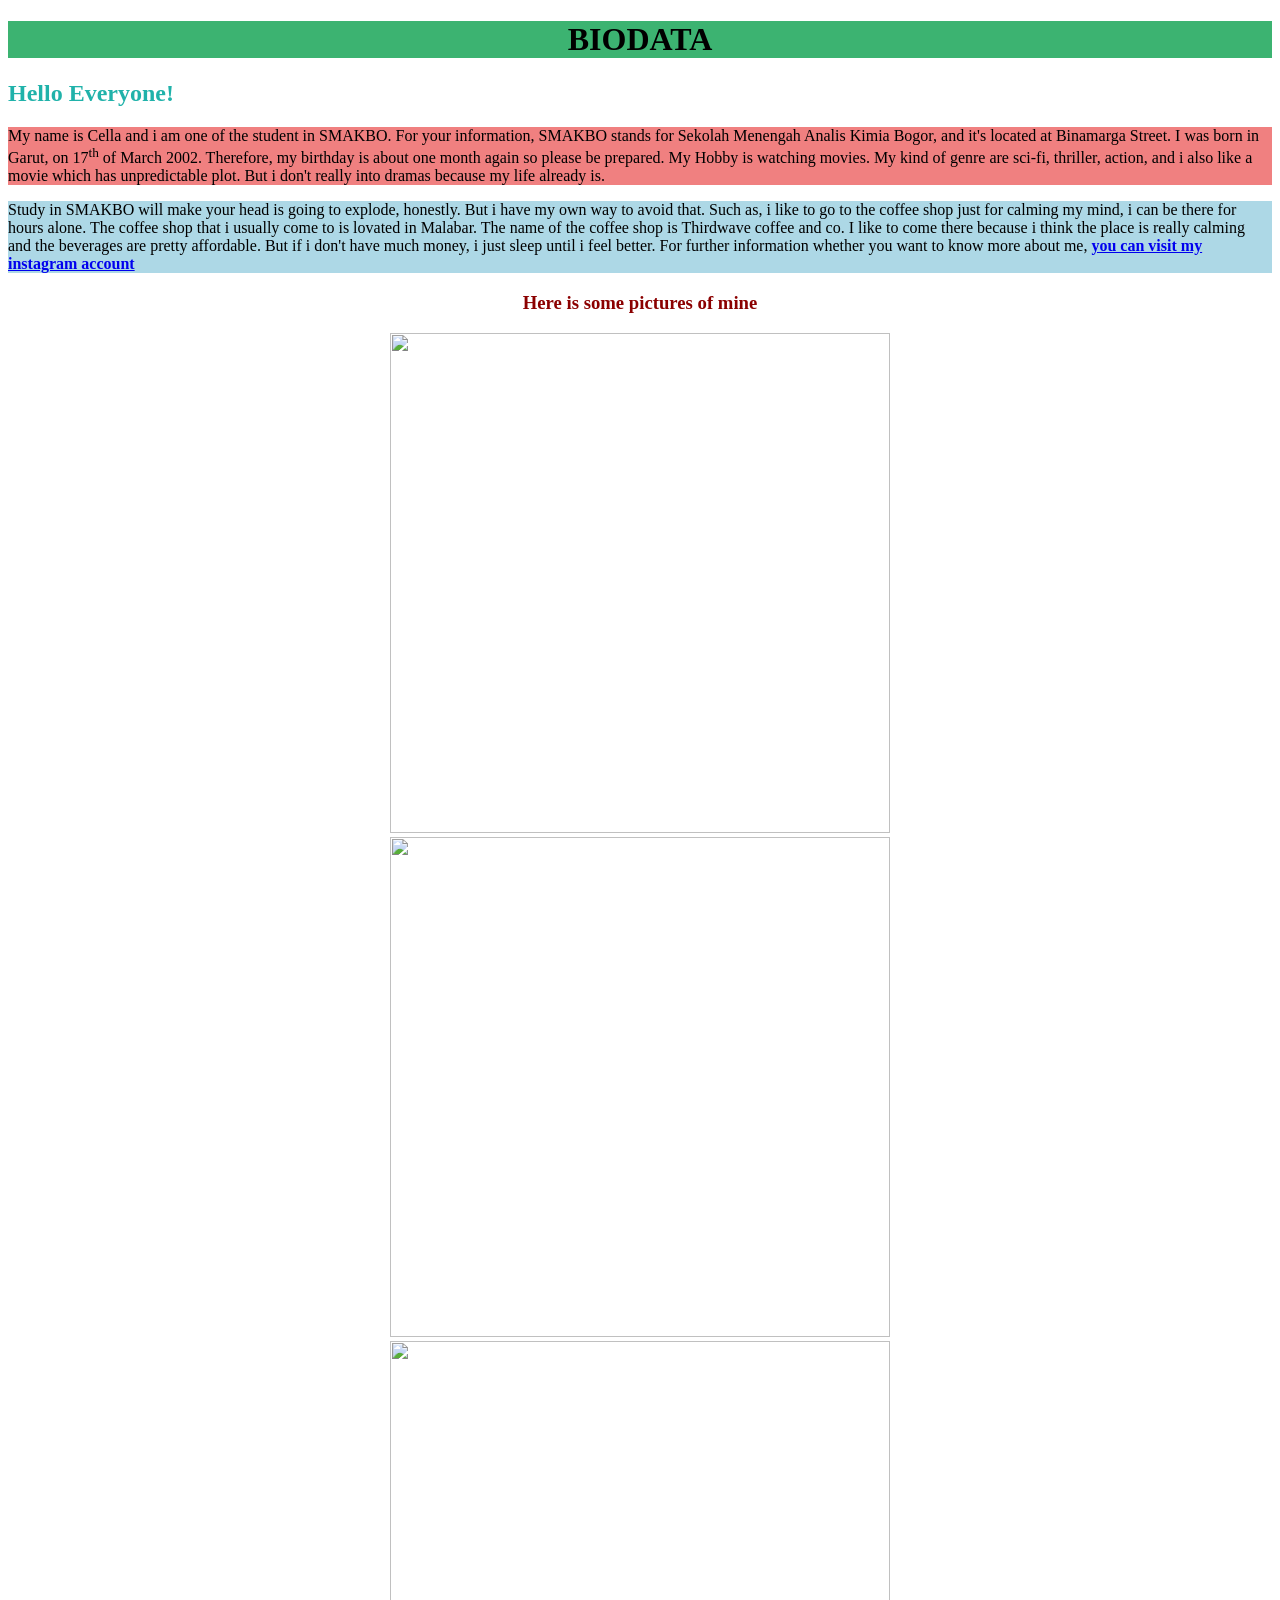
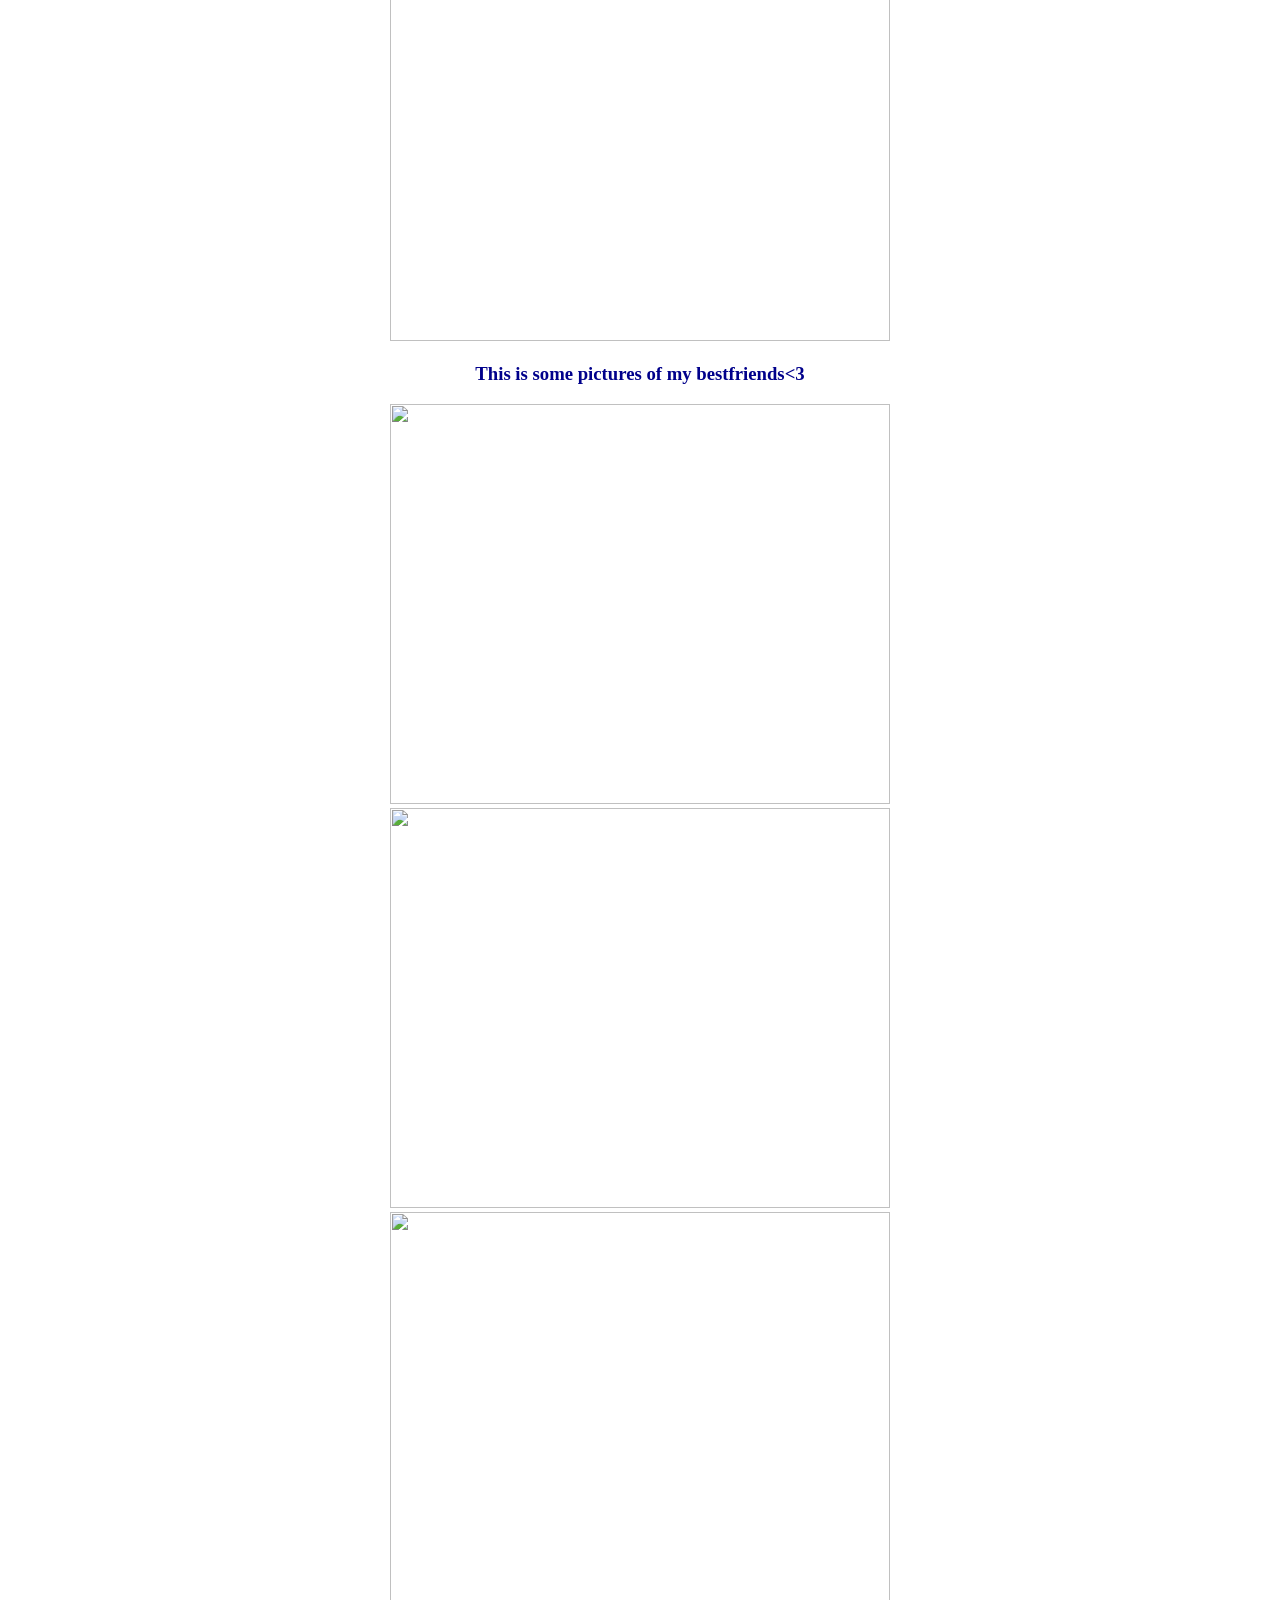
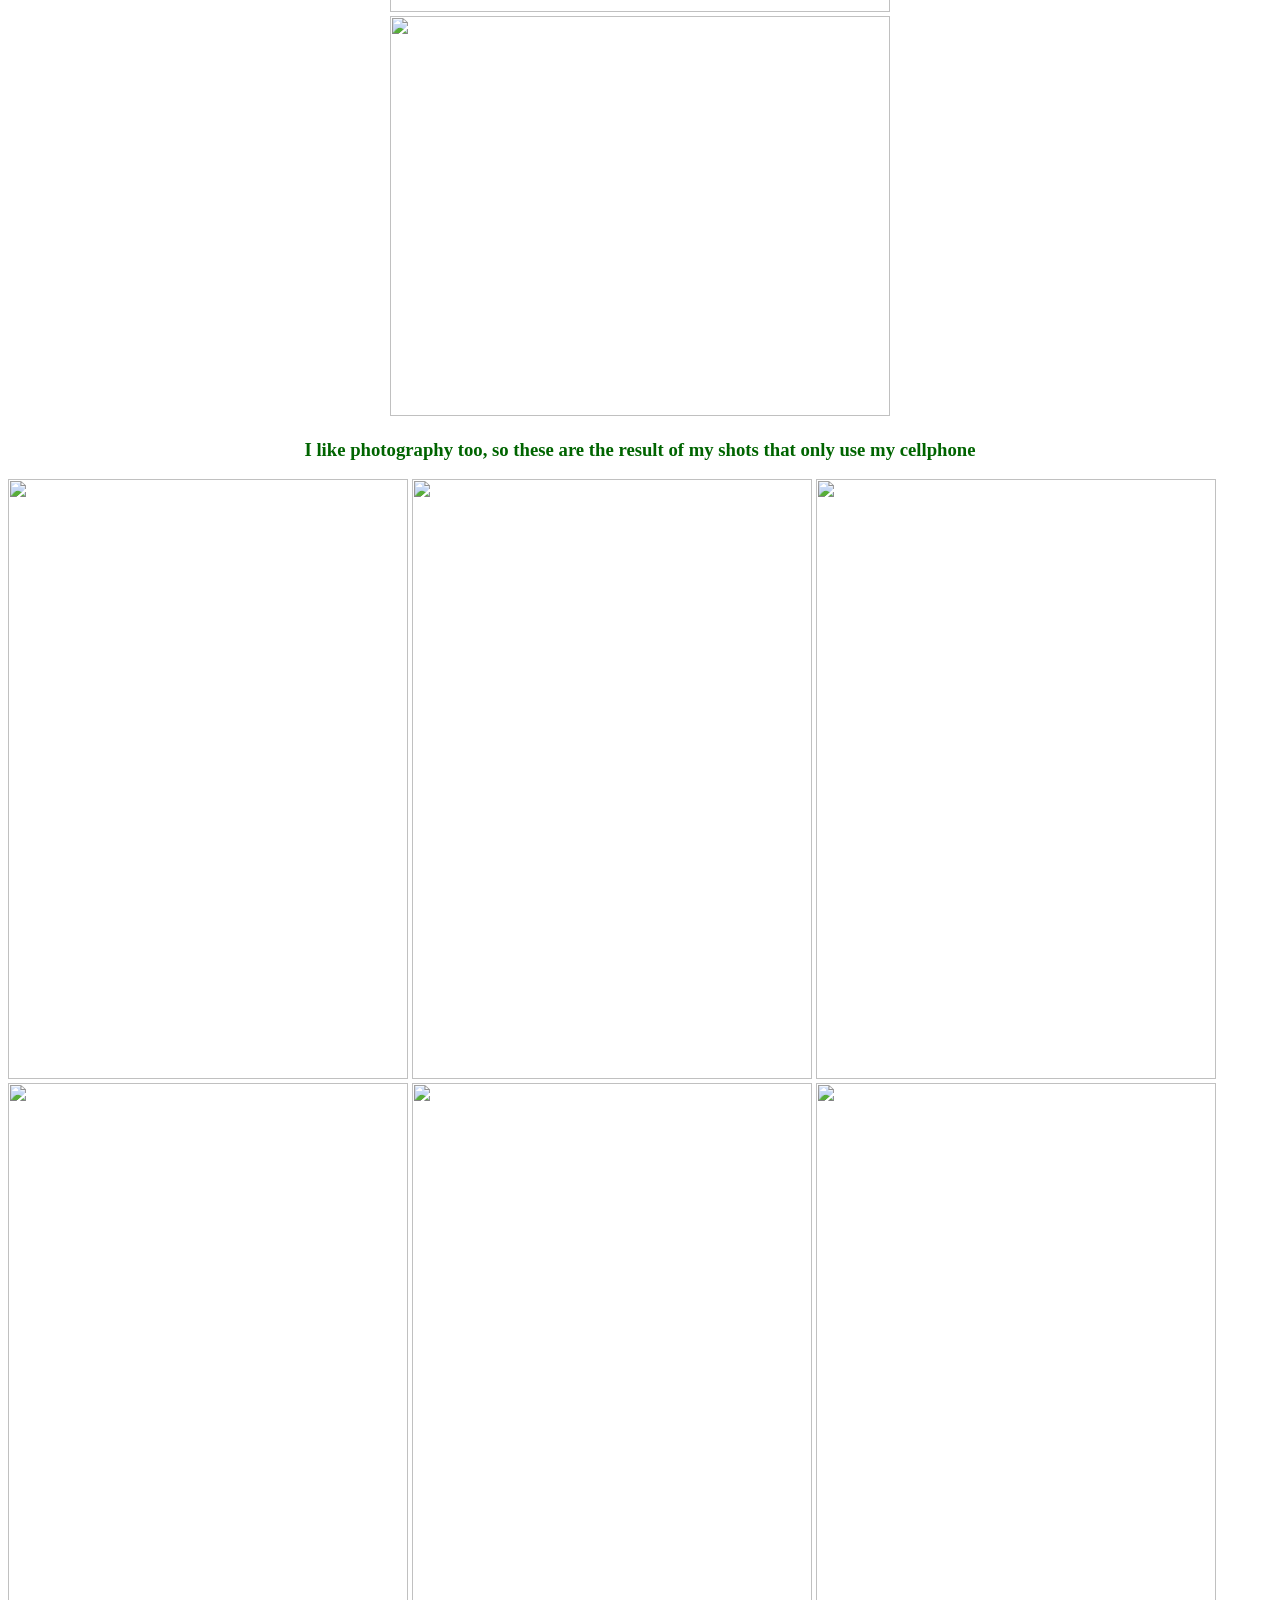
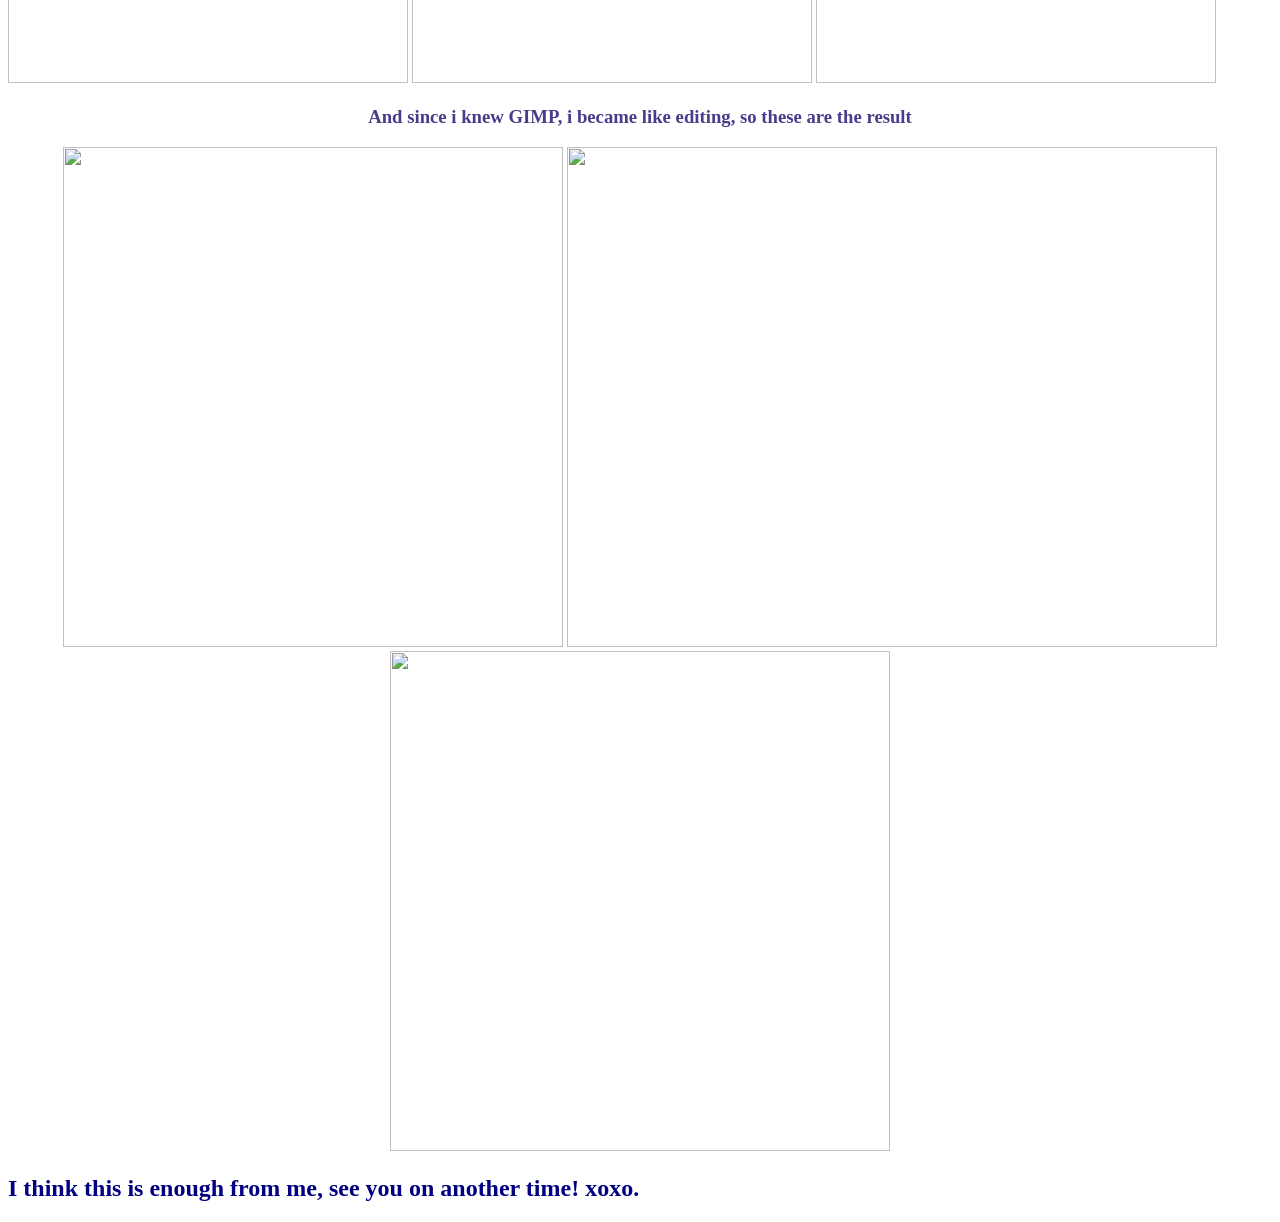
==== index.html @ 0dd3e631 "Add files via upload" ====
<!DOCTYPE html>
<html>
<head>
	<title>Biodata Cella</title>
		<h1 style="background-color: MediumSeaGreen;"> <center>BIODATA</center></h1>
		<h2 style="color: LightSeaGreen;">Hello Everyone!</h2>
</head>
<body>
	
<p style="background-color: LightCoral;"> My name is Cella and i am one of the student in SMAKBO. For your information, SMAKBO stands for Sekolah Menengah Analis Kimia Bogor, and it's located at Binamarga Street. I was born in Garut, on 17<sup>th</sup> of March 2002. Therefore, my birthday is about one month again so please be prepared. My Hobby is watching movies. My kind of genre are sci-fi, thriller, action, and i also like a movie which has unpredictable plot. But i don't really into dramas because my life already is.

</p>
<p style="background-color: LightBlue;">
	Study in SMAKBO will make your head is going to explode, honestly. But i have my own way to avoid that. Such as, i like to go to the coffee shop just for calming my mind, i can be there for hours alone. The coffee shop that i usually come to is lovated in Malabar. The name of the coffee shop is Thirdwave coffee and co. I like to come there because i think the place is really calming and the beverages are pretty affordable. But if i don't have much money, i just sleep until i feel better. For further information whether you want to know more about me, <a href="https://www.instagram.com/cellaamwdr/?hl=id"> <strong>you can visit my instagram account</strong></a

</p>
<h3 style="color: DarkRed;"> <center>Here is some pictures of mine</center></h3>
<center> <img src="g.jpg" width="500px" height="500px"> </center>
<center> <img src="f.jpg" width="500px" height="500px"> </center>
<center> <img src="h.jpg" width="500px" height="600px"></center>

<h3 style="color: DarkBlue;"> <center> This is some pictures of my bestfriends<3 </center></h3>
	<center><img src="i.jpg" width="500px" height="400px"></center>
	<center><img src="j.jpg" width="500px" height="400px"></center>
	<center><img src="k.jpg" width="500px" height="400px"></center>
	<center><img src="l.jpg" width="500px" height="400px"></center>

<h3 style="color: DarkGreen"> <center>I like photography too, so these are the result of my shots that only use my cellphone</center></h3>
<img src="1.jpg" width="400px" height="600px">	<img src="2.jpg" width="400px" height="600px"> <img src="3.jpg" width="400px" height="600px"> <img src="4.jpg" width="400px" height="600px"> <img src="7.jpg" width="400px" height="600px"> <img src="8.jpg" width="400px" height="600px">

<h3 style="color: DarkSlateBlue;"> <center>And since i knew GIMP, i became like editing, so these are the result</center>
</h3>
<center><img src="aa.png" width="500px" height="500px"> <img src="bb.png" width="650px" height="500px"> <img src="cc.gif" width="500px" height="500px"></center>
 
<h2 style="color: Navy;"> I think this is enough from me, see you on another time!
xoxo.</h2>


</body>
</html>
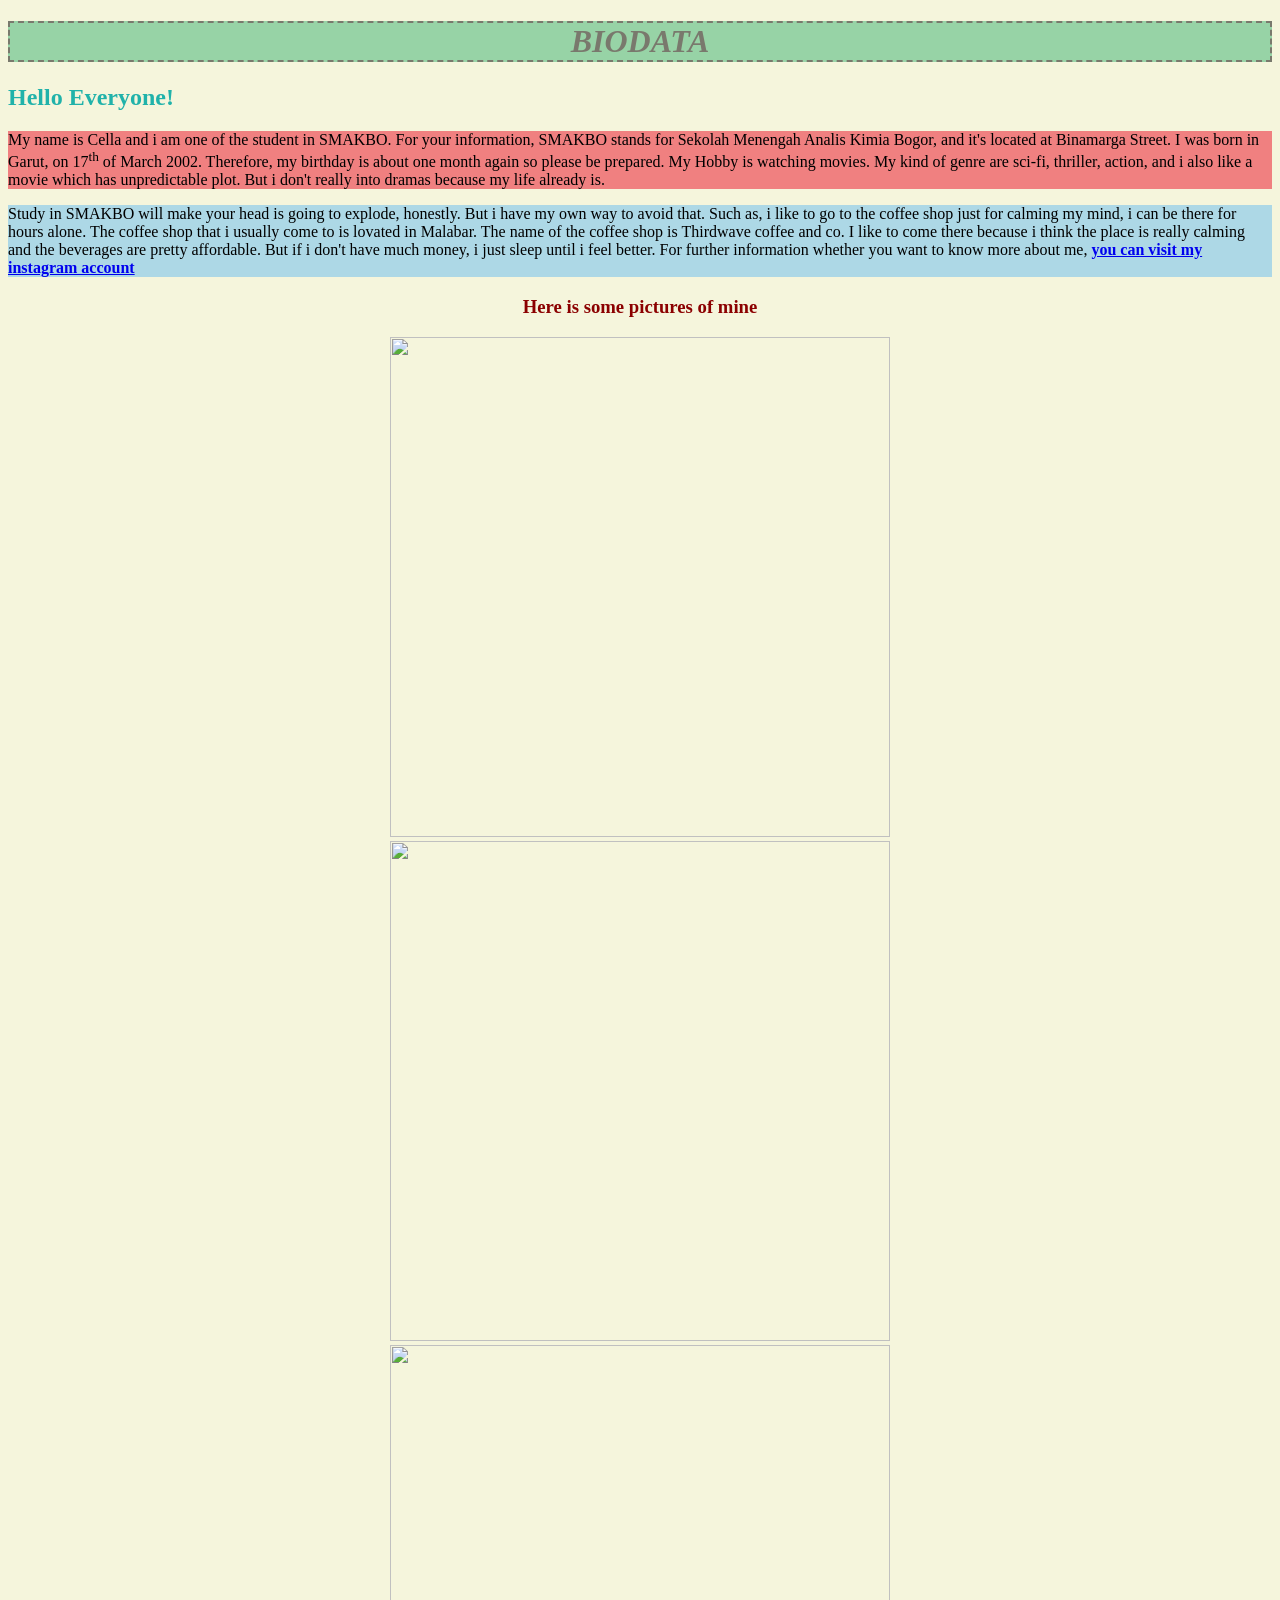
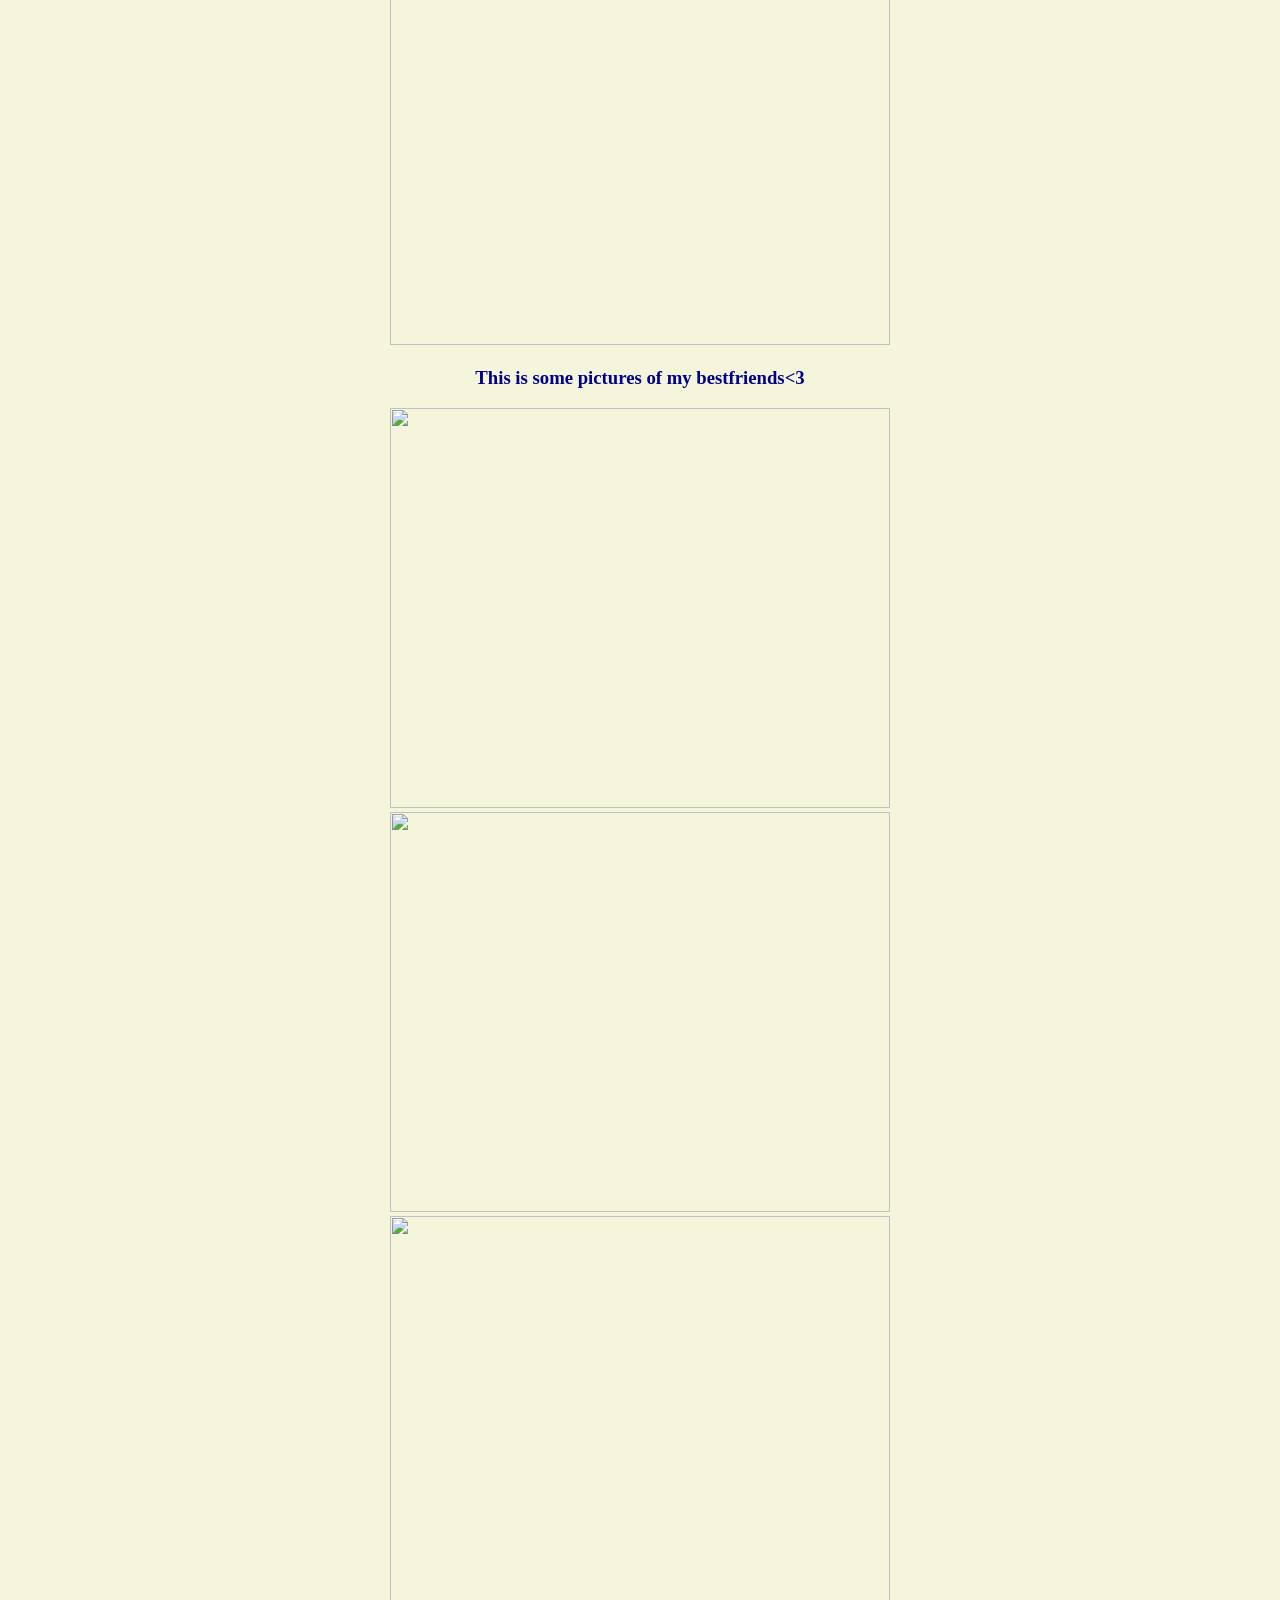
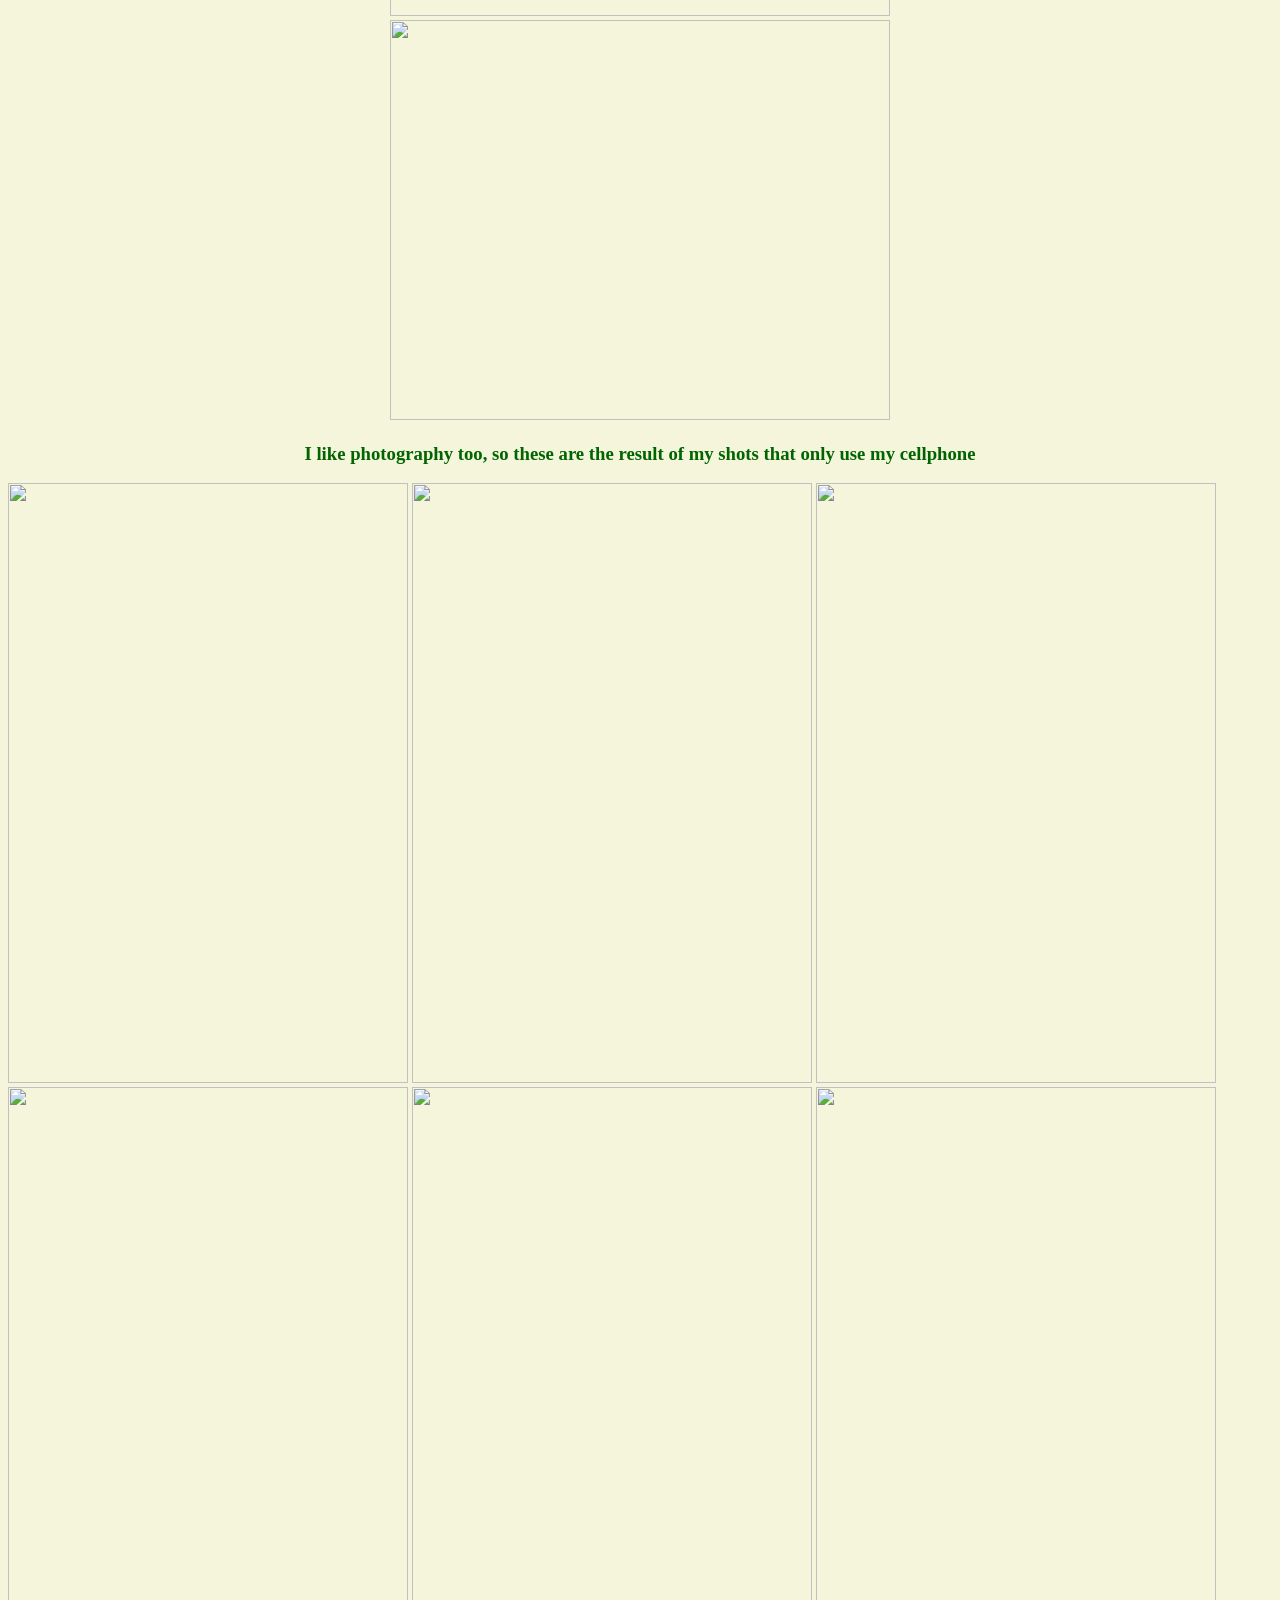
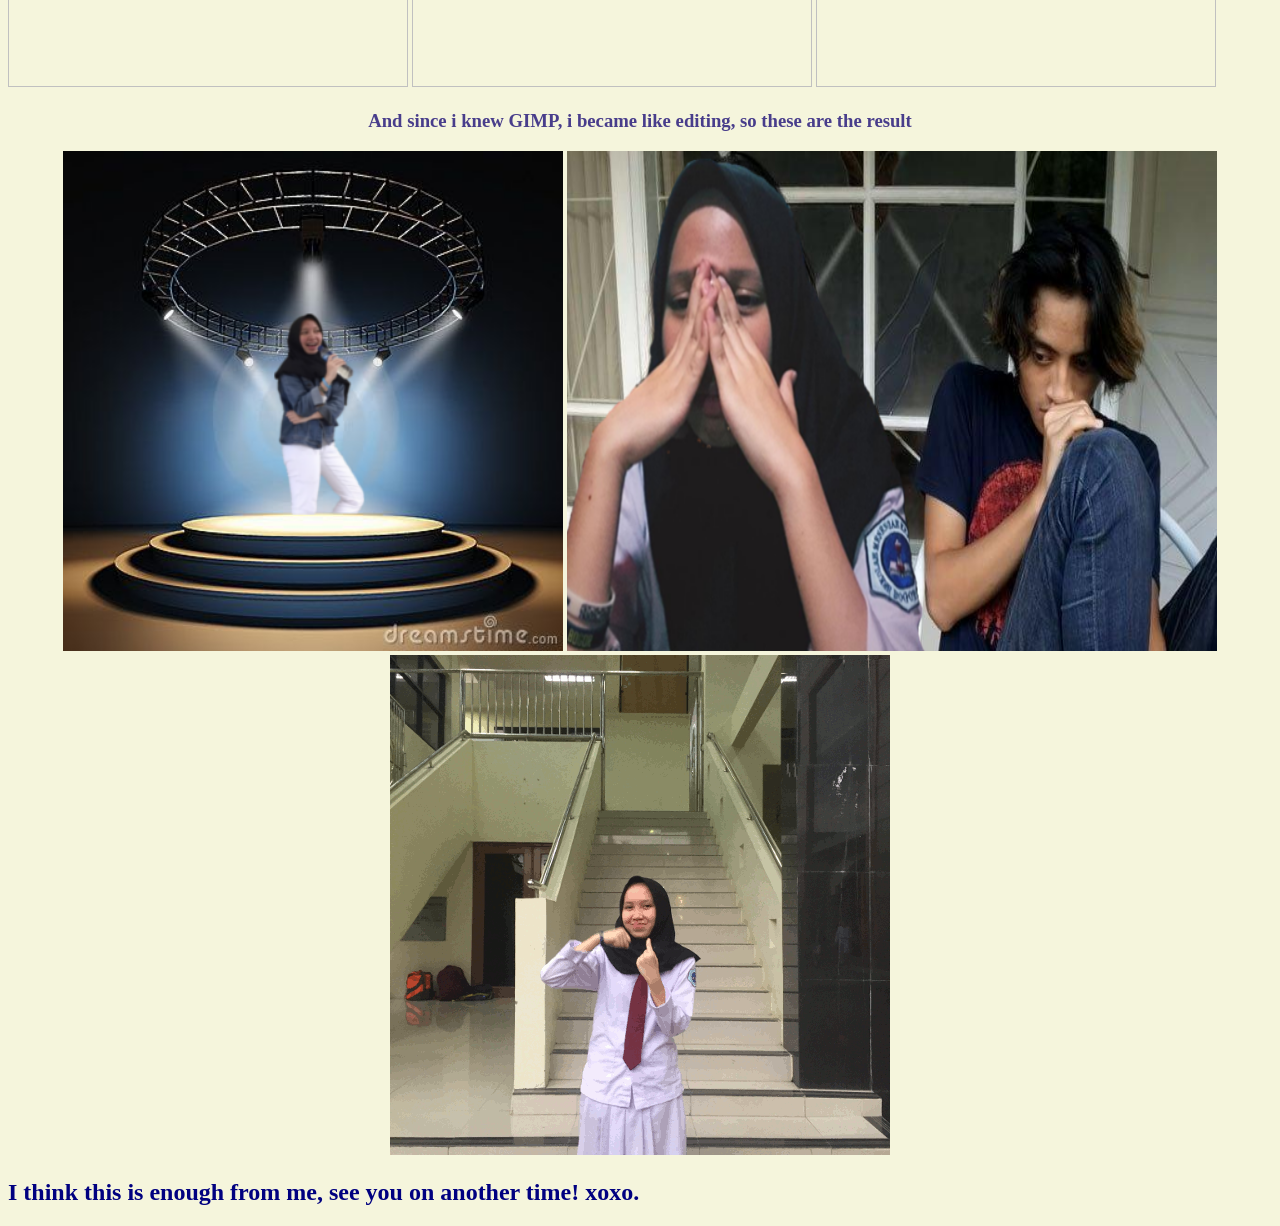
==== commit e8d6377d: "Add files via upload" ====
--- a/index.html
+++ b/index.html
@@ -1,40 +1,42 @@
-<!DOCTYPE html>
-<html>
-<head>
-	<title>Biodata Cella</title>
-		<h1 style="background-color: MediumSeaGreen;"> <center>BIODATA</center></h1>
-		<h2 style="color: LightSeaGreen;">Hello Everyone!</h2>
-</head>
-<body>
-	
-<p style="background-color: LightCoral;"> My name is Cella and i am one of the student in SMAKBO. For your information, SMAKBO stands for Sekolah Menengah Analis Kimia Bogor, and it's located at Binamarga Street. I was born in Garut, on 17<sup>th</sup> of March 2002. Therefore, my birthday is about one month again so please be prepared. My Hobby is watching movies. My kind of genre are sci-fi, thriller, action, and i also like a movie which has unpredictable plot. But i don't really into dramas because my life already is.
-
-</p>
-<p style="background-color: LightBlue;">
-	Study in SMAKBO will make your head is going to explode, honestly. But i have my own way to avoid that. Such as, i like to go to the coffee shop just for calming my mind, i can be there for hours alone. The coffee shop that i usually come to is lovated in Malabar. The name of the coffee shop is Thirdwave coffee and co. I like to come there because i think the place is really calming and the beverages are pretty affordable. But if i don't have much money, i just sleep until i feel better. For further information whether you want to know more about me, <a href="https://www.instagram.com/cellaamwdr/?hl=id"> <strong>you can visit my instagram account</strong></a
-
-</p>
-<h3 style="color: DarkRed;"> <center>Here is some pictures of mine</center></h3>
-<center> <img src="g.jpg" width="500px" height="500px"> </center>
-<center> <img src="f.jpg" width="500px" height="500px"> </center>
-<center> <img src="h.jpg" width="500px" height="600px"></center>
-
-<h3 style="color: DarkBlue;"> <center> This is some pictures of my bestfriends<3 </center></h3>
-	<center><img src="i.jpg" width="500px" height="400px"></center>
-	<center><img src="j.jpg" width="500px" height="400px"></center>
-	<center><img src="k.jpg" width="500px" height="400px"></center>
-	<center><img src="l.jpg" width="500px" height="400px"></center>
-
-<h3 style="color: DarkGreen"> <center>I like photography too, so these are the result of my shots that only use my cellphone</center></h3>
-<img src="1.jpg" width="400px" height="600px">	<img src="2.jpg" width="400px" height="600px"> <img src="3.jpg" width="400px" height="600px"> <img src="4.jpg" width="400px" height="600px"> <img src="7.jpg" width="400px" height="600px"> <img src="8.jpg" width="400px" height="600px">
-
-<h3 style="color: DarkSlateBlue;"> <center>And since i knew GIMP, i became like editing, so these are the result</center>
-</h3>
-<center><img src="aa.png" width="500px" height="500px"> <img src="bb.png" width="650px" height="500px"> <img src="cc.gif" width="500px" height="500px"></center>
- 
-<h2 style="color: Navy;"> I think this is enough from me, see you on another time!
-xoxo.</h2>
-
-
-</body>
+<!DOCTYPE html>
+<html>
+<head>
+	<title>Biodata Cella</title>
+	<link rel="stylesheet" type="text/css" href="cella.css">
+</head>
+<body>
+
+	<h1 style="background-color: MediumSeaGreen;"> <center> <strong> <i>BIODATA</i></strong></center></h1>
+		
+		<h2 style="color: LightSeaGreen;">Hello Everyone!</h2>
+<p style="background-color: LightCoral;"> My name is Cella and i am one of the student in SMAKBO. For your information, SMAKBO stands for Sekolah Menengah Analis Kimia Bogor, and it's located at Binamarga Street. I was born in Garut, on 17<sup>th</sup> of March 2002. Therefore, my birthday is about one month again so please be prepared. My Hobby is watching movies. My kind of genre are sci-fi, thriller, action, and i also like a movie which has unpredictable plot. But i don't really into dramas because my life already is.
+
+</p>
+<p style="background-color: LightBlue;">
+	Study in SMAKBO will make your head is going to explode, honestly. But i have my own way to avoid that. Such as, i like to go to the coffee shop just for calming my mind, i can be there for hours alone. The coffee shop that i usually come to is lovated in Malabar. The name of the coffee shop is Thirdwave coffee and co. I like to come there because i think the place is really calming and the beverages are pretty affordable. But if i don't have much money, i just sleep until i feel better. For further information whether you want to know more about me, <a href="https://www.instagram.com/cellaamwdr/?hl=id"> <strong>you can visit my instagram account</strong></a
+
+</p>
+<h3 style="color: DarkRed;"> <center>Here is some pictures of mine</center></h3>
+<center> <img src="g.jpg" width="500px" height="500px"> </center>
+<center> <img src="f.jpg" width="500px" height="500px"> </center>
+<center> <img src="h.jpg" width="500px" height="600px"></center>
+
+<h3 style="color: DarkBlue;"> <center> This is some pictures of my bestfriends<3 </center></h3>
+	<center><img src="i.jpg" width="500px" height="400px"></center>
+	<center><img src="j.jpg" width="500px" height="400px"></center>
+	<center><img src="k.jpg" width="500px" height="400px"></center>
+	<center><img src="l.jpg" width="500px" height="400px"></center>
+
+<h3 style="color: DarkGreen"> <center>I like photography too, so these are the result of my shots that only use my cellphone</center></h3>
+<img src="1.jpg" width="400px" height="600px">	<img src="2.jpg" width="400px" height="600px"> <img src="3.jpg" width="400px" height="600px"> <img src="4.jpg" width="400px" height="600px"> <img src="7.jpg" width="400px" height="600px"> <img src="8.jpg" width="400px" height="600px">
+
+<h3 style="color: DarkSlateBlue;"> <center>And since i knew GIMP, i became like editing, so these are the result</center>
+</h3>
+<center><img src="aa.png" width="500px" height="500px"> <img src="bb.png" width="650px" height="500px"> <img src="cc.gif" width="500px" height="500px"></center>
+
+<h2 style="color: Navy;"> I think this is enough from me, see you on another time!
+xoxo.</h2>
+
+
+</body>
 </html>
--- a/cella.css
+++ b/cella.css
@@ -0,0 +1,2 @@
+body{background-color: Beige}
+h1 {background color: MediumSeaGreen; border: 2px dashed black; opacity: 0.5; color: black; }
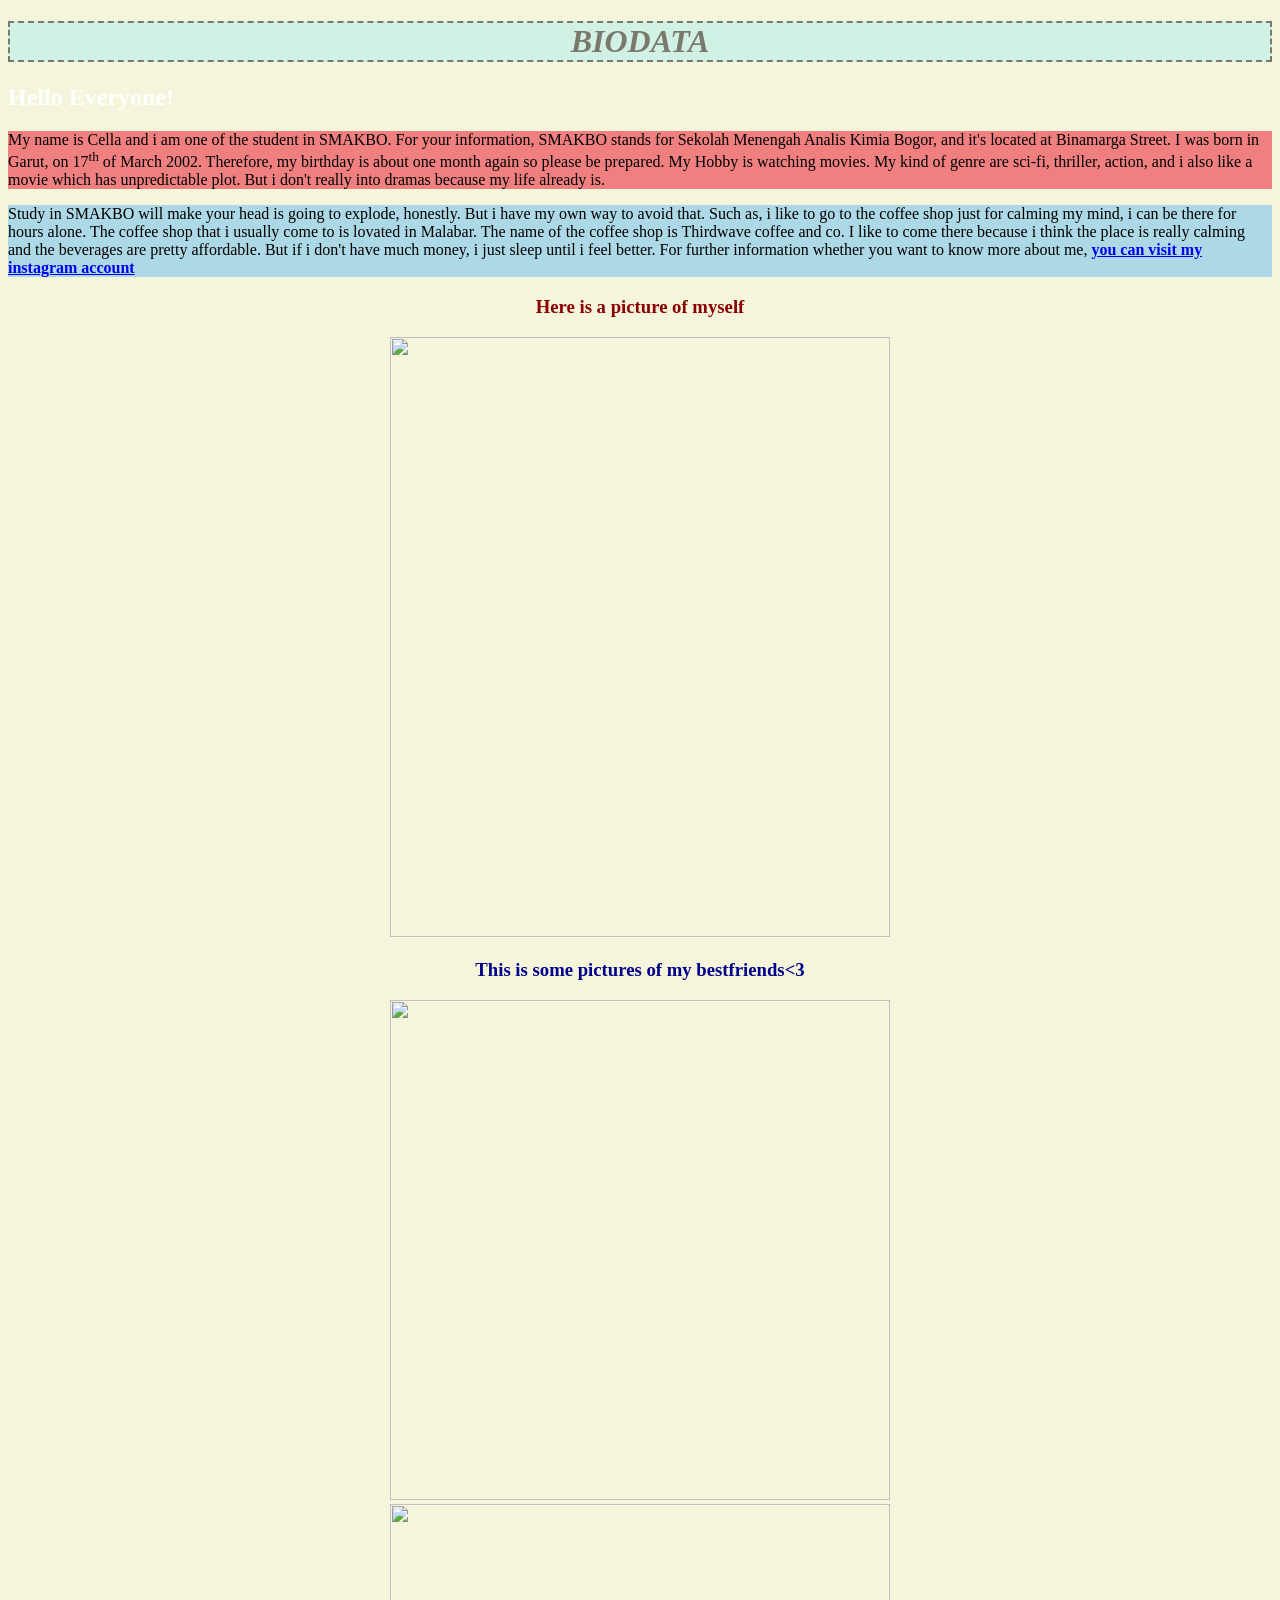
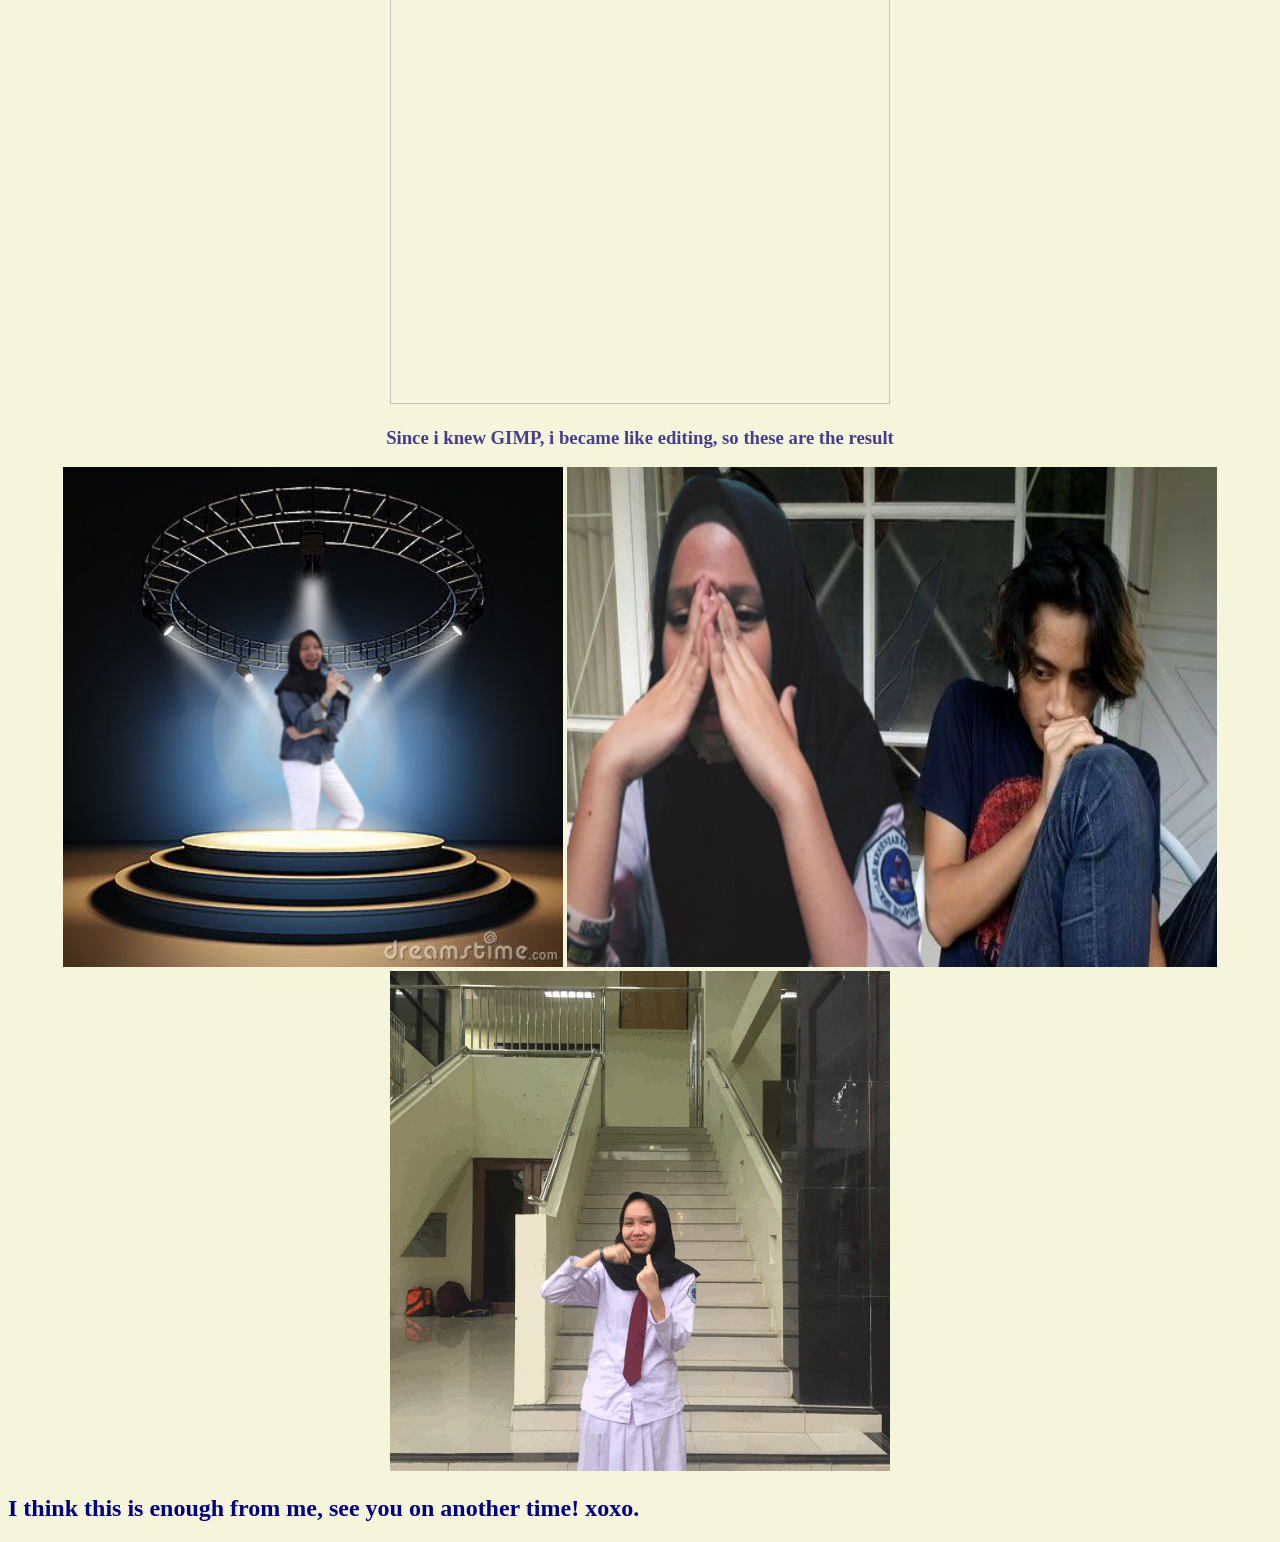
==== commit bab64c96: "Add files via upload" ====
--- a/index.html
+++ b/index.html
@@ -1,42 +1,35 @@
-<!DOCTYPE html>
-<html>
-<head>
-	<title>Biodata Cella</title>
-	<link rel="stylesheet" type="text/css" href="cella.css">
-</head>
-<body>
-
-	<h1 style="background-color: MediumSeaGreen;"> <center> <strong> <i>BIODATA</i></strong></center></h1>
-		
-		<h2 style="color: LightSeaGreen;">Hello Everyone!</h2>
-<p style="background-color: LightCoral;"> My name is Cella and i am one of the student in SMAKBO. For your information, SMAKBO stands for Sekolah Menengah Analis Kimia Bogor, and it's located at Binamarga Street. I was born in Garut, on 17<sup>th</sup> of March 2002. Therefore, my birthday is about one month again so please be prepared. My Hobby is watching movies. My kind of genre are sci-fi, thriller, action, and i also like a movie which has unpredictable plot. But i don't really into dramas because my life already is.
-
-</p>
-<p style="background-color: LightBlue;">
-	Study in SMAKBO will make your head is going to explode, honestly. But i have my own way to avoid that. Such as, i like to go to the coffee shop just for calming my mind, i can be there for hours alone. The coffee shop that i usually come to is lovated in Malabar. The name of the coffee shop is Thirdwave coffee and co. I like to come there because i think the place is really calming and the beverages are pretty affordable. But if i don't have much money, i just sleep until i feel better. For further information whether you want to know more about me, <a href="https://www.instagram.com/cellaamwdr/?hl=id"> <strong>you can visit my instagram account</strong></a
-
-</p>
-<h3 style="color: DarkRed;"> <center>Here is some pictures of mine</center></h3>
-<center> <img src="g.jpg" width="500px" height="500px"> </center>
-<center> <img src="f.jpg" width="500px" height="500px"> </center>
-<center> <img src="h.jpg" width="500px" height="600px"></center>
-
-<h3 style="color: DarkBlue;"> <center> This is some pictures of my bestfriends<3 </center></h3>
-	<center><img src="i.jpg" width="500px" height="400px"></center>
-	<center><img src="j.jpg" width="500px" height="400px"></center>
-	<center><img src="k.jpg" width="500px" height="400px"></center>
-	<center><img src="l.jpg" width="500px" height="400px"></center>
-
-<h3 style="color: DarkGreen"> <center>I like photography too, so these are the result of my shots that only use my cellphone</center></h3>
-<img src="1.jpg" width="400px" height="600px">	<img src="2.jpg" width="400px" height="600px"> <img src="3.jpg" width="400px" height="600px"> <img src="4.jpg" width="400px" height="600px"> <img src="7.jpg" width="400px" height="600px"> <img src="8.jpg" width="400px" height="600px">
-
-<h3 style="color: DarkSlateBlue;"> <center>And since i knew GIMP, i became like editing, so these are the result</center>
-</h3>
-<center><img src="aa.png" width="500px" height="500px"> <img src="bb.png" width="650px" height="500px"> <img src="cc.gif" width="500px" height="500px"></center>
-
-<h2 style="color: Navy;"> I think this is enough from me, see you on another time!
-xoxo.</h2>
-
-
-</body>
+<!DOCTYPE html>
+<html>
+<head>
+	<title>Biodata Cella</title>
+	<link rel="stylesheet" type="text/css" href="cella.css">
+</head>
+<body>
+
+	<h1 style="background-color: PaleTurquoise;"> <center> <strong> <i>BIODATA</i></strong></center></h1>
+		
+		<h2 style="color: White;"> <strong>Hello Everyone!</strong></h2>
+<p style="background-color: LightCoral;"> My name is Cella and i am one of the student in SMAKBO. For your information, SMAKBO stands for Sekolah Menengah Analis Kimia Bogor, and it's located at Binamarga Street. I was born in Garut, on 17<sup>th</sup> of March 2002. Therefore, my birthday is about one month again so please be prepared. My Hobby is watching movies. My kind of genre are sci-fi, thriller, action, and i also like a movie which has unpredictable plot. But i don't really into dramas because my life already is.
+
+</p>
+<p style="background-color: LightBlue;">
+	Study in SMAKBO will make your head is going to explode, honestly. But i have my own way to avoid that. Such as, i like to go to the coffee shop just for calming my mind, i can be there for hours alone. The coffee shop that i usually come to is lovated in Malabar. The name of the coffee shop is Thirdwave coffee and co. I like to come there because i think the place is really calming and the beverages are pretty affordable. But if i don't have much money, i just sleep until i feel better. For further information whether you want to know more about me, <a href="https://www.instagram.com/cellaamwdr/?hl=id"> <strong>you can visit my instagram account</strong></a
+
+</p>
+<h3 style="color: DarkRed;"> <center>Here is a picture of myself</center></h3>
+<center> <img src="h.jpg" width="500px" height="600px"></center>
+
+<h3 style="color: DarkBlue;"> <center> This is some pictures of my bestfriends<3 </center></h3>
+	<center><img src="madu.jpg" width="500px" height="500px"></center>
+	<center><img src="suka.jpg" width="500px" height="500px"></center>
+
+<h3 style="color: DarkSlateBlue;"> <center>Since i knew GIMP, i became like editing, so these are the result</center>
+</h3>
+<center><img src="aa.png" width="500px" height="500px"> <img src="bb.png" width="650px" height="500px"> <img src="cc.gif" width="500px" height="500px"></center>
+
+<h2 style="color: Navy;"> I think this is enough from me, see you on another time!
+xoxo.</h2>
+
+
+</body>
 </html>
